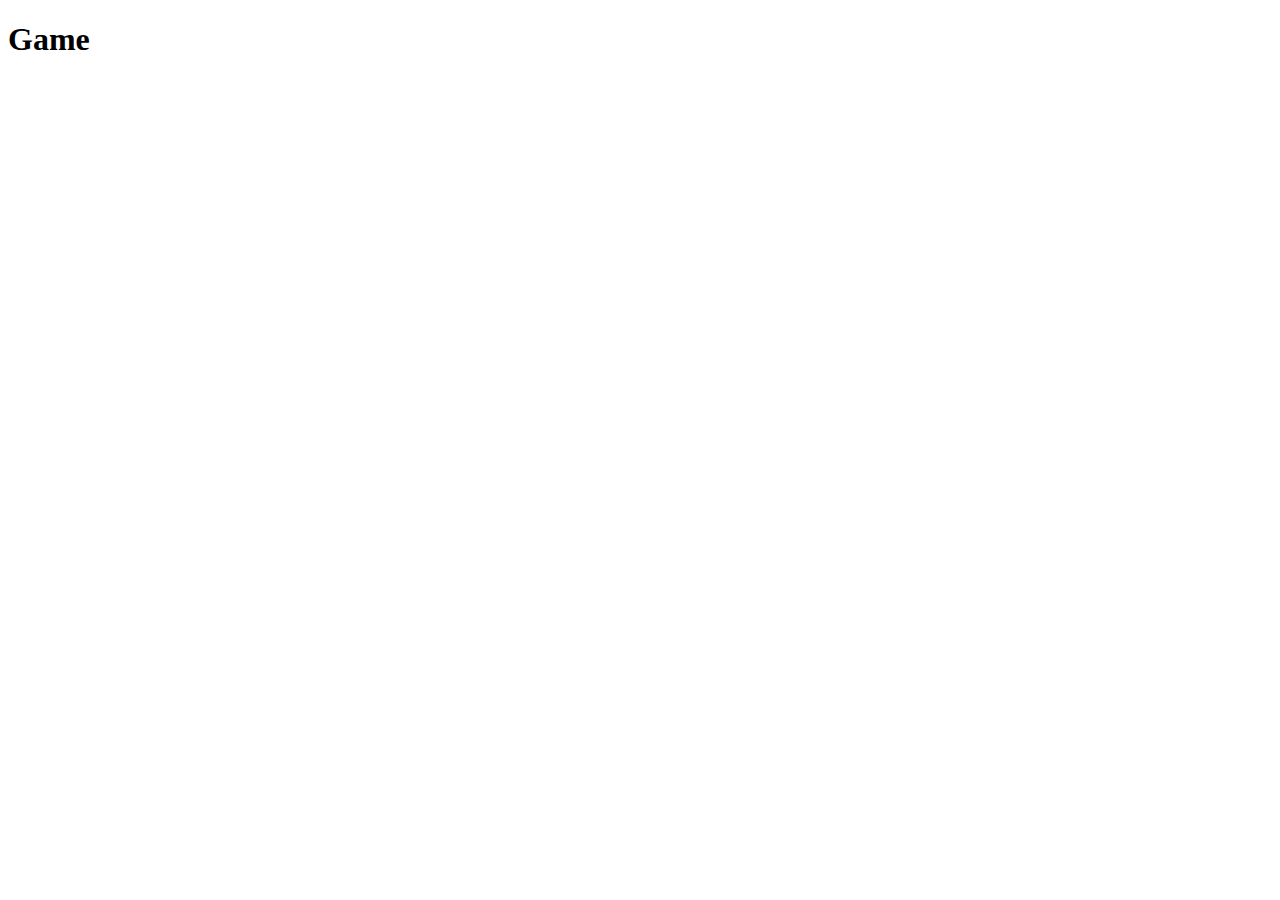
==== main.html @ 6652ad5a "Update main.html" ====
<!DOCTYPE html>
<html lang="en">
<head>
    <meta charset="UTF-8">
    <meta name="viewport" content="width=device-width, initial-scale=1.0">
    <title>Game</title>
    <link href="styles.css" rel="stylesheet">
</head>
<body>

    <div id="mainPole"></div>
    <div id="eats"></div>
    <h1 id="gamebebras">Game</h1>
    
    <script src="script.js"></script>
</body>
</html>
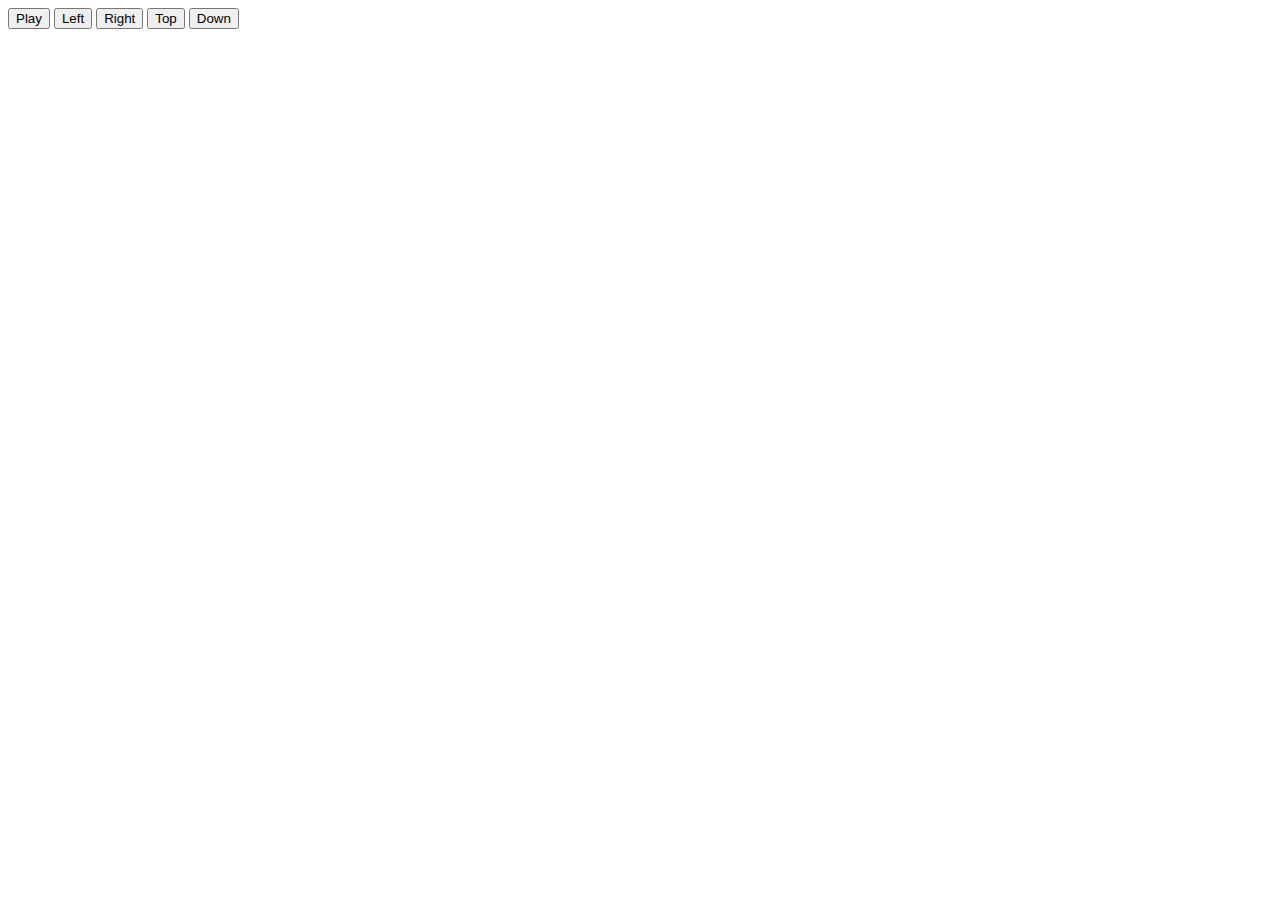
==== commit 673665f2: "Update main.html" ====
--- a/main.html
+++ b/main.html
@@ -3,15 +3,22 @@
 <head>
     <meta charset="UTF-8">
     <meta name="viewport" content="width=device-width, initial-scale=1.0">
-    <title>Game</title>
+    <title>Snake</title>
     <link href="styles.css" rel="stylesheet">
+    <link rel="icon" href="https://cdn.icon-icons.com/icons2/348/PNG/512/Snake_35967.png" type="image/x-icon"> 
 </head>
 <body>
-
+    
     <div id="mainPole"></div>
     <div id="eats"></div>
-    <h1 id="gamebebras">Game</h1>
-    
+    <div id="buttons">
+        <button id="Space">Play</button>
+        <button id="Left">Left</button>
+        <button id="Right">Right</button>
+        <button id="Top">Top</button>
+        <button id="Down">Down</button>
+    </div>
+   
     <script src="script.js"></script>
 </body>
 </html>
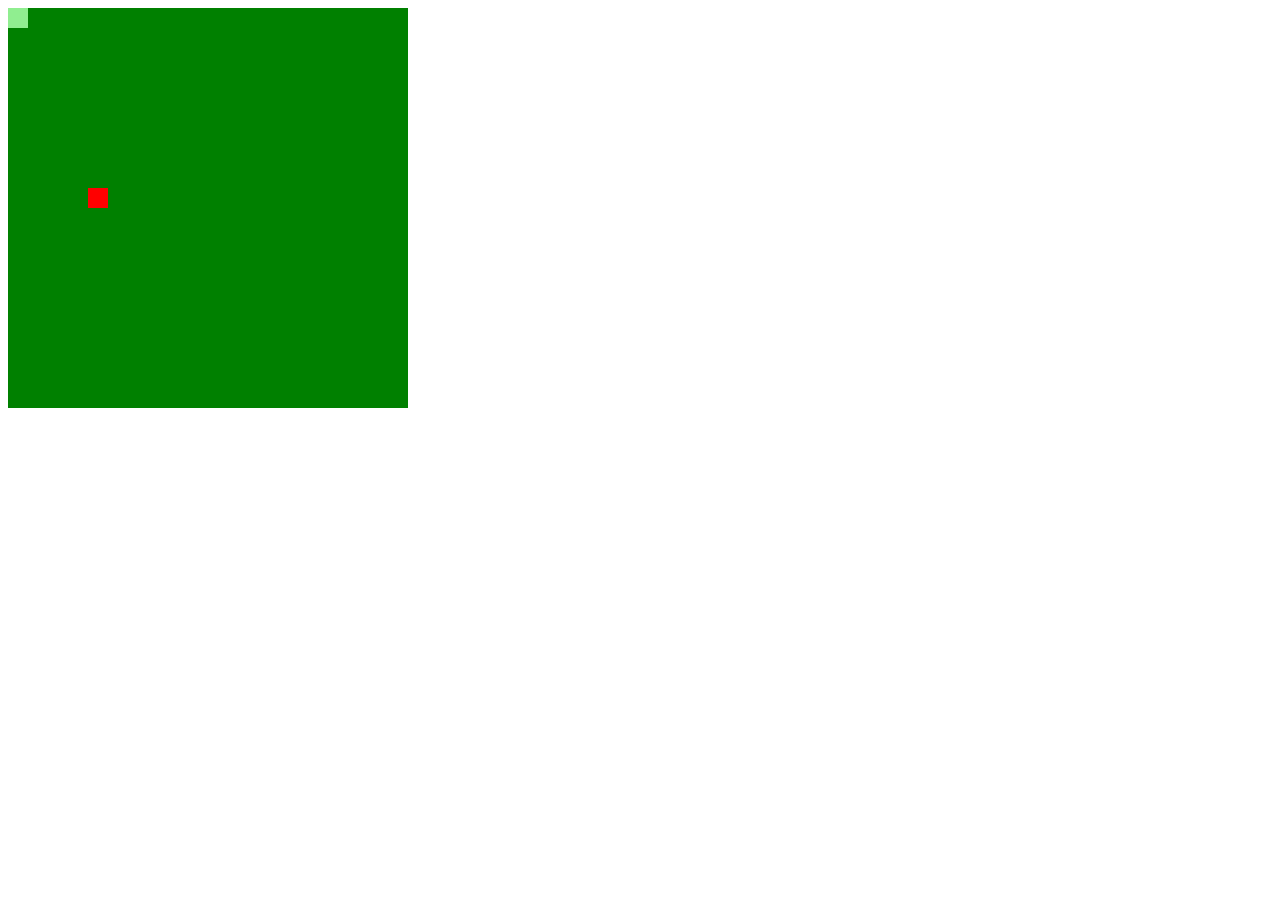
==== commit 5c2bec25: "Update main.html" ====
--- a/main.html
+++ b/main.html
@@ -17,6 +17,7 @@
         <button id="Right">Right</button>
         <button id="Top">Top</button>
         <button id="Down">Down</button>
+        <button id="cheat">10 lvl</button>
     </div>
    
     <script src="script.js"></script>
